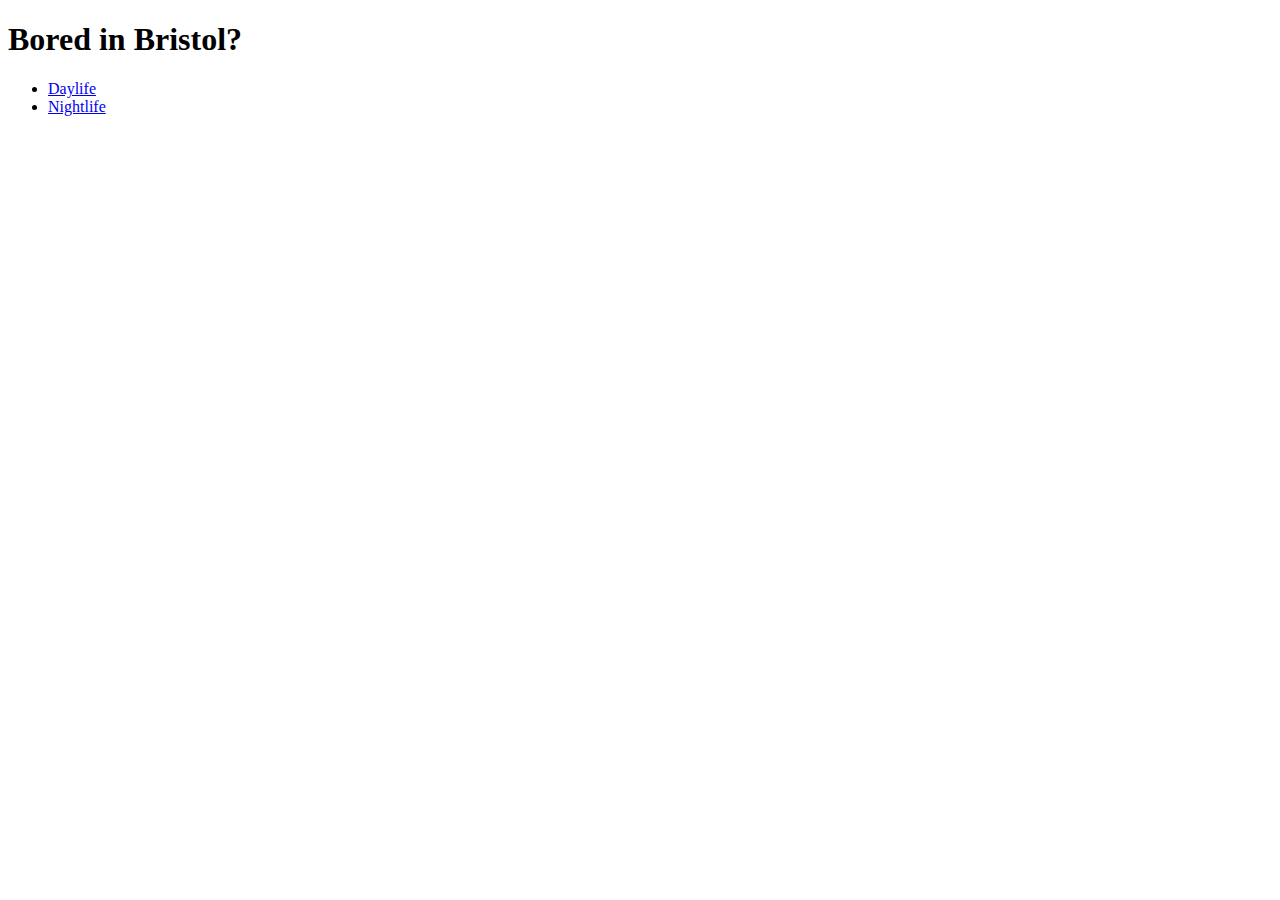
==== bored-in-bristol.html @ 567d5c6c "Added links" ====
<!DOCTYPE html>
<html>
<head>
	<title>Bored in Bristol</title>
</head>
<body>
	<h1>Bored in Bristol?</h1>
	<ul>
		<li> <a href="daylife.html"> Daylife </a> </li>
		<li> <a href="nightlife.html"> Nightlife </a> </li>
	</ul>
</body>
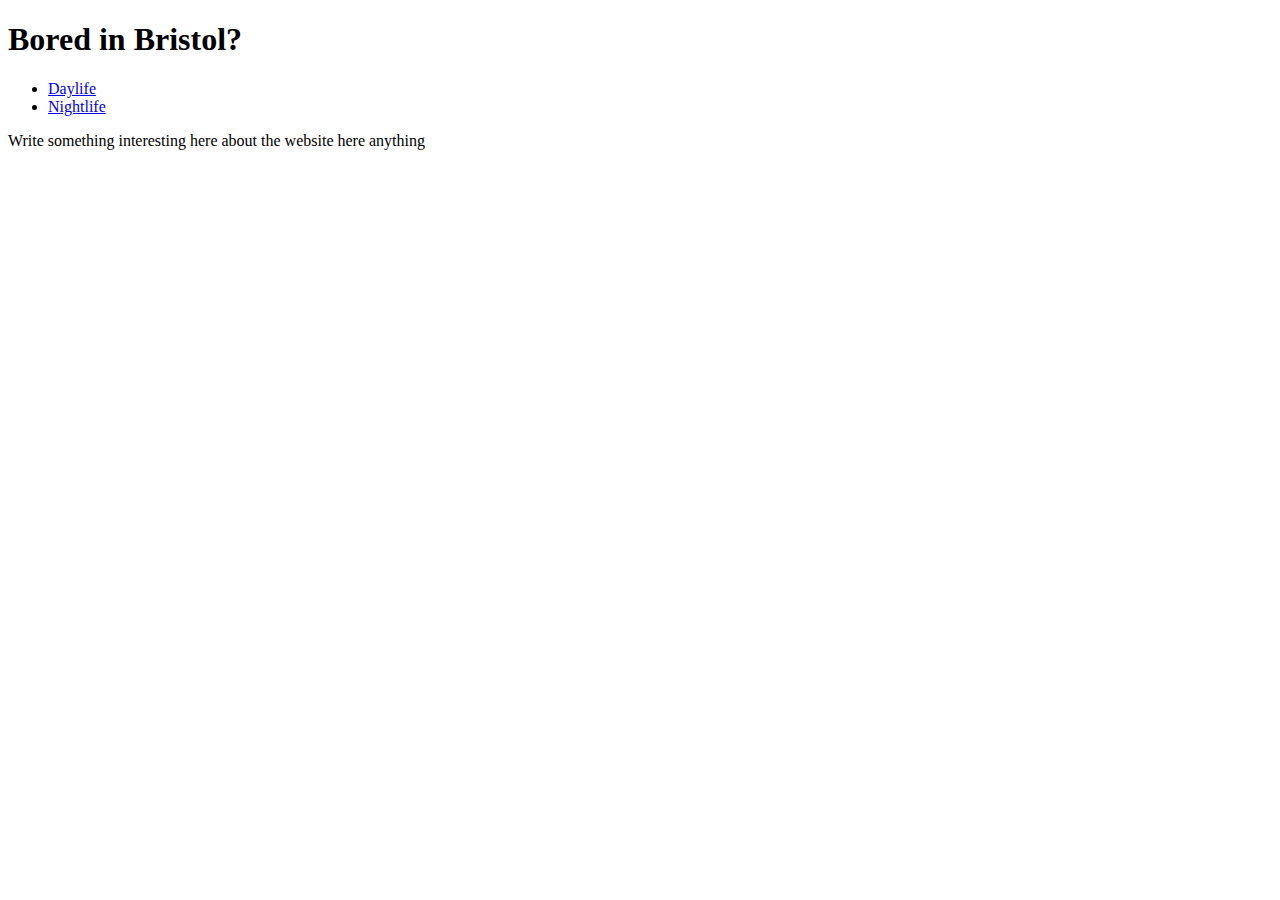
==== commit 5f955a43: "anything" ====
--- a/bored-in-bristol.html
+++ b/bored-in-bristol.html
@@ -9,4 +9,5 @@
 		<li> <a href="daylife.html"> Daylife </a> </li>
 		<li> <a href="nightlife.html"> Nightlife </a> </li>
 	</ul>
+	<p> Write something interesting here about the website here anything</p>
 </body>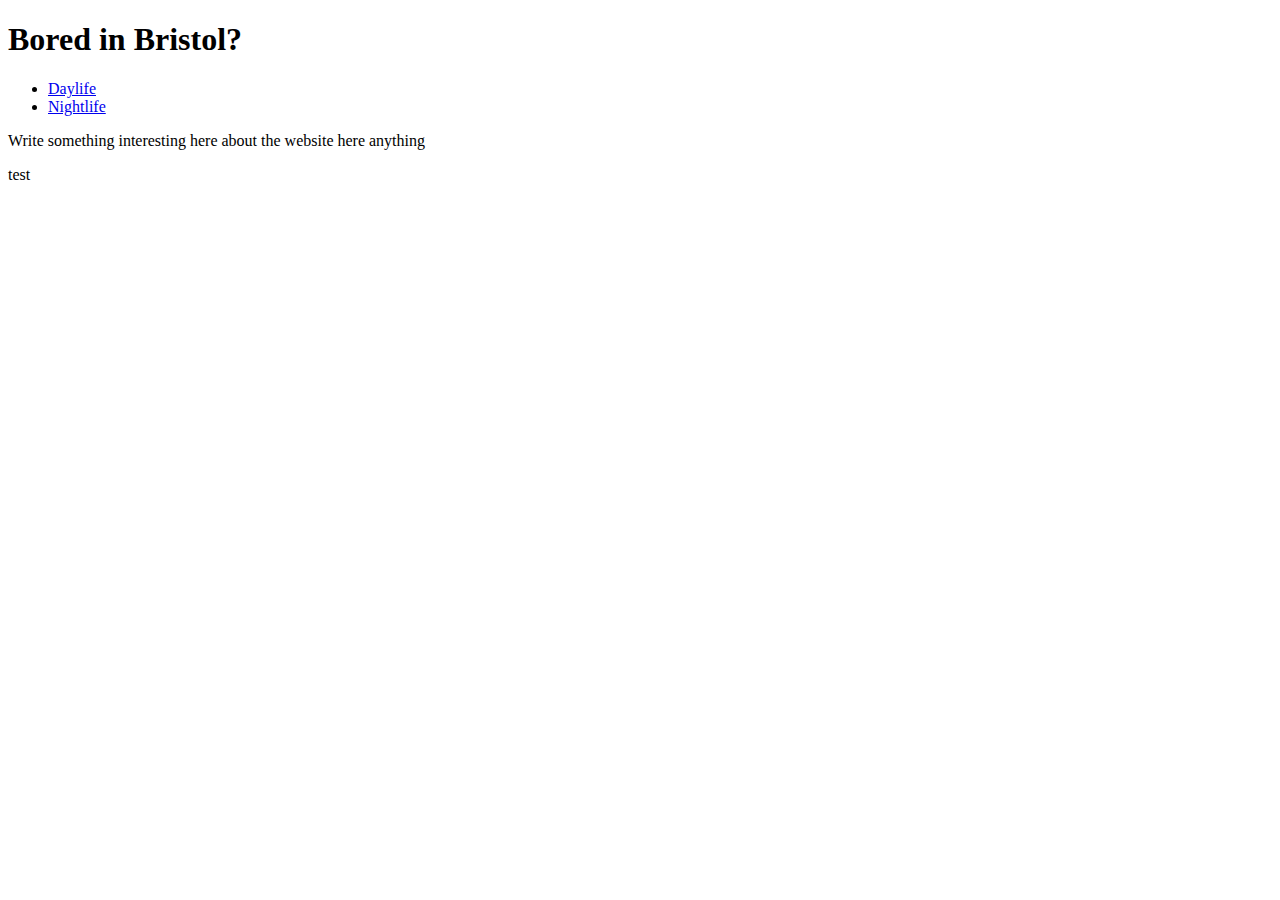
==== commit 63750ea2: "test" ====
--- a/bored-in-bristol.html
+++ b/bored-in-bristol.html
@@ -10,4 +10,5 @@
 		<li> <a href="nightlife.html"> Nightlife </a> </li>
 	</ul>
 	<p> Write something interesting here about the website here anything</p>
+	<p> test </p>
 </body>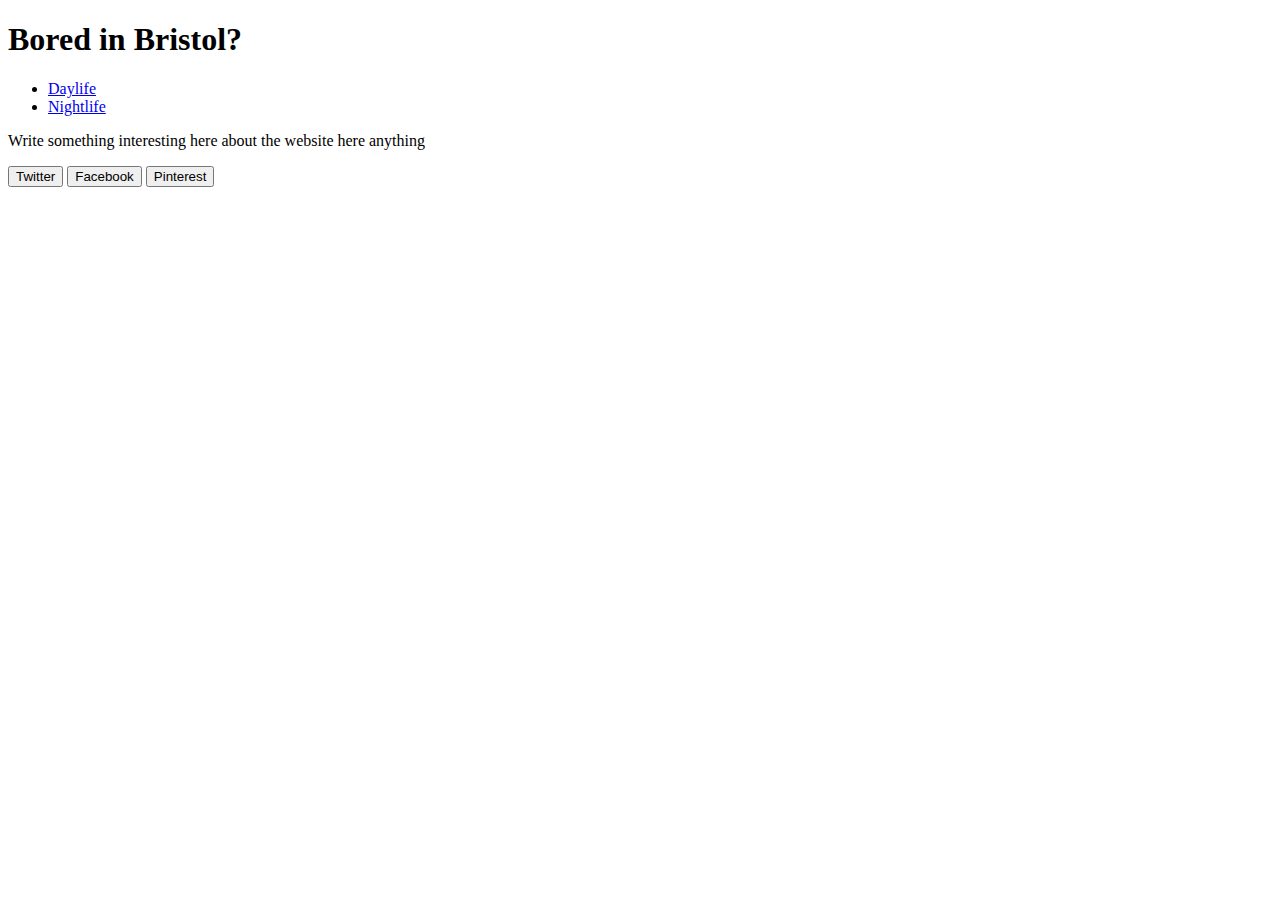
==== commit 06a248f0: "Social Buttons" ====
--- a/bored-in-bristol.html
+++ b/bored-in-bristol.html
@@ -4,11 +4,18 @@
 	<title>Bored in Bristol</title>
 </head>
 <body>
+	
 	<h1>Bored in Bristol?</h1>
 	<ul>
 		<li> <a href="daylife.html"> Daylife </a> </li>
 		<li> <a href="nightlife.html"> Nightlife </a> </li>
 	</ul>
 	<p> Write something interesting here about the website here anything</p>
-	<p> test </p>
+
+	<div id='social-buttons'>
+      <button class='btn-twitter'>Twitter</button>
+      <button class='btn-facebook'>Facebook</button>
+      <button class='btn-pinterest'>Pinterest</button>
+  	</div>
+
 </body>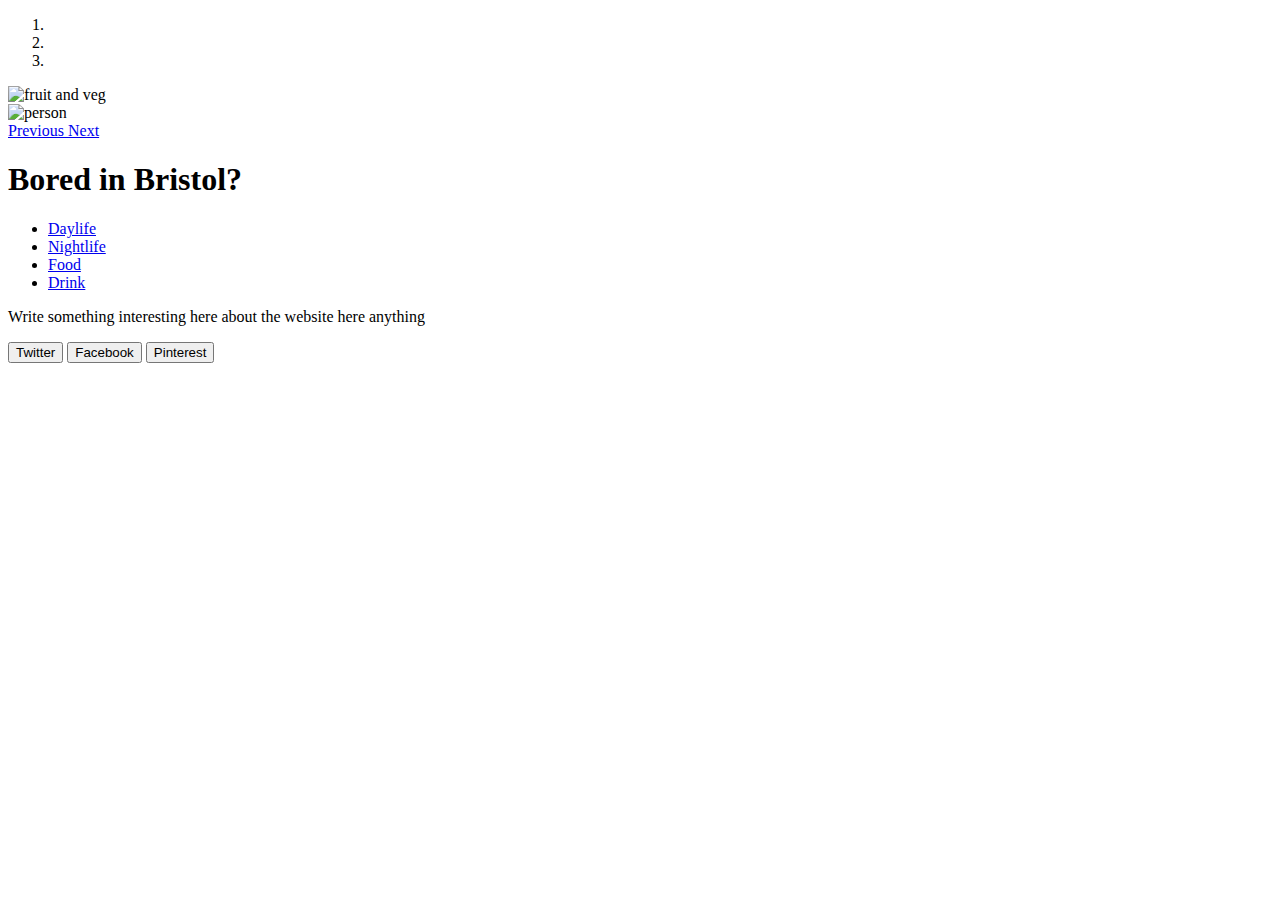
==== commit 2e69a52b: "Carousel" ====
--- a/bored-in-bristol.html
+++ b/bored-in-bristol.html
@@ -1,16 +1,61 @@
 <!DOCTYPE html>
 <html>
+
 <head>
-	<title>Bored in Bristol</title>
+	<title>Bored in Bristol?</title>
 </head>
+
 <body>
+
+  <div id="carousel" class="carousel slide" data-ride="carousel">
+  <!-- Indicators -->
+  	<ol class="carousel-indicators">
+    	<li data-target="#carousel" data-slide-to="0" class="active"></li>
+    	<li data-target="#carousel" data-slide-to="1"></li>
+    	<li data-target="#carousel" data-slide-to="2"></li>
+ 	</ol>
+
+  <!-- Wrapper for slides -->
+  <div class="carousel-inner" role="listbox">
+    <div class="item active">
+      <img src="images/fruit-and-veg.jpg" alt="fruit and veg">
+      <div class="carousel-caption">
+        
+      </div>
+    </div>
+    <div class="item">
+      <img src="images/person.jpg" alt="person">
+      <div class="carousel-caption">
+
+      </div>
+    </div>
+    
+  </div>
+  <!-- Controls -->
+  <a class="left carousel-control" href="#carousel-example-generic" role="button" data-slide="prev">
+    <span class="glyphicon glyphicon-chevron-left" aria-hidden="true"></span>
+    <span class="sr-only">Previous</span>
+  </a>
+  <a class="right carousel-control" href="#carousel-example-generic" role="button" data-slide="next">
+    <span class="glyphicon glyphicon-chevron-right" aria-hidden="true"></span>
+    <span class="sr-only">Next</span>
+  		</a>
+	</div>
 	
-	<h1>Bored in Bristol?</h1>
-	<ul>
-		<li> <a href="daylife.html"> Daylife </a> </li>
-		<li> <a href="nightlife.html"> Nightlife </a> </li>
-	</ul>
-	<p> Write something interesting here about the website here anything</p>
+	
+	<div>
+		<h1>Bored in Bristol?</h1>
+		<ul>
+			<li> <a href="daylife.html"> Daylife </a> </li>
+			<li> <a href="nightlife.html"> Nightlife </a> </li>
+			<li> <a href="food.html"> Food </a> </li>
+			<li> <a href="drink.html"> Drink </a> </li>
+		</ul>
+	</div>
+	
+	<div>
+		<p> Write something interesting here about the website here anything</p>
+	</div>
 
 	<div id='social-buttons'>
       <button class='btn-twitter'>Twitter</button>
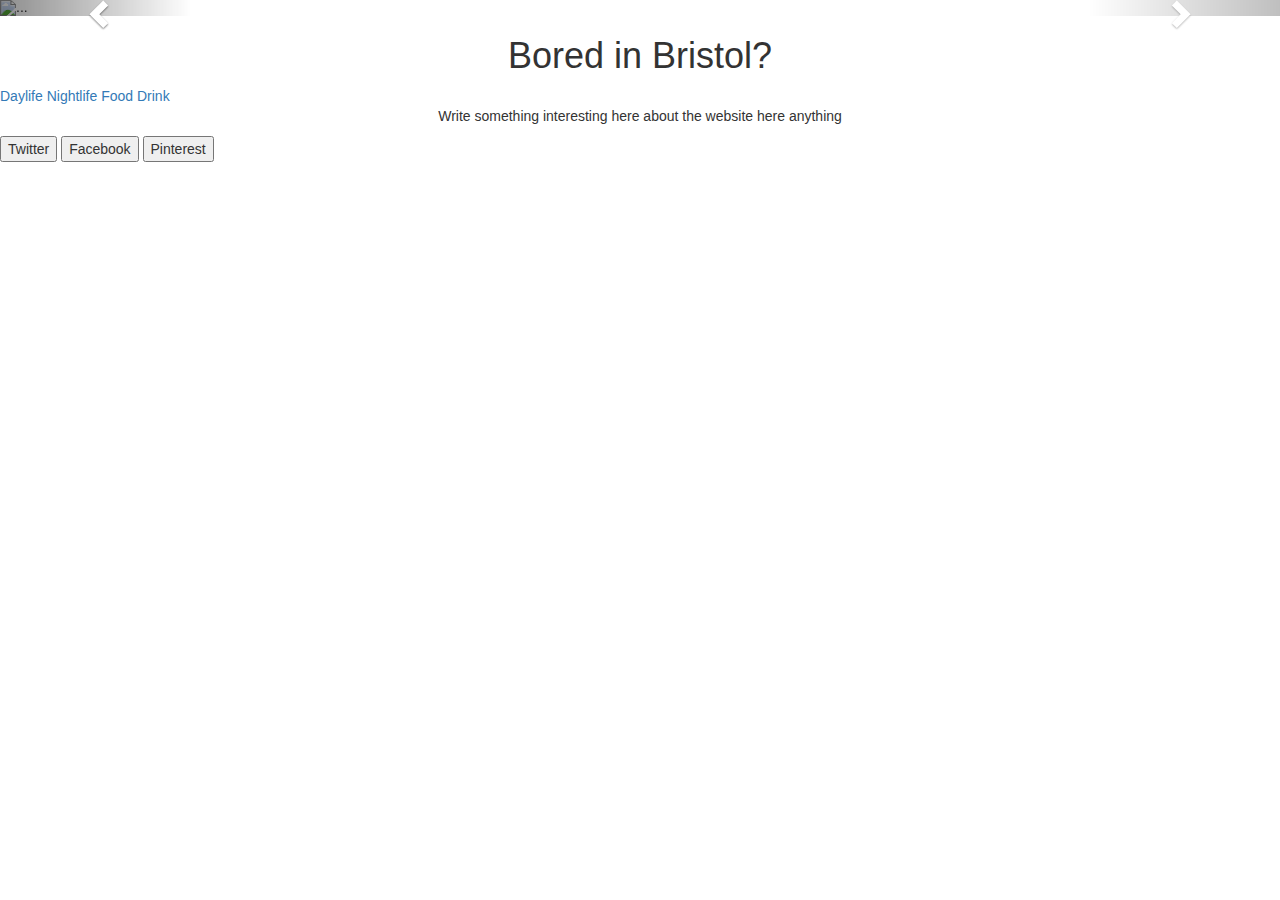
==== commit e75dda97: "Merge pull request #1 from boredinbristol/master" ====
--- a/bored-in-bristol.html
+++ b/bored-in-bristol.html
@@ -2,6 +2,12 @@
 <html>
 
 <head>
+  <script src="https://ajax.googleapis.com/ajax/libs/jquery/1.11.3/jquery.min.js"></script>
+  <script src="http://maxcdn.bootstrapcdn.com/bootstrap/3.3.5/js/bootstrap.min.js"></script>
+  <link rel="stylesheet" href="bootstrap-3.3.7-dist/css/bootstrap.css">
+  <link rel="stylesheet" href= "bristol.css">
+  <link rel="stylesheet" href= "bristol.js">
+  <meta name="viewport" content="width=device-width, initial-scale=1.0">
 	<title>Bored in Bristol?</title>
 </head>
 
@@ -18,17 +24,17 @@
   <!-- Wrapper for slides -->
   <div class="carousel-inner" role="listbox">
     <div class="item active">
-      <img src="images/fruit-and-veg.jpg" alt="fruit and veg">
-      <div class="carousel-caption">
-        
+      <img src="..." alt="...">
+      <div class="carousel-caption"> 
+      
       </div>
     </div>
     <div class="item">
-      <img src="images/person.jpg" alt="person">
+      <img src="..." alt="...">
       <div class="carousel-caption">
 
-      </div>
     </div>
+  </div>
     
   </div>
   <!-- Controls -->
@@ -43,7 +49,7 @@
 	</div>
 	
 	
-	<div>
+	<div id="title-bar">
 		<h1>Bored in Bristol?</h1>
 		<ul>
 			<li> <a href="daylife.html"> Daylife </a> </li>
--- a/bristol.css
+++ b/bristol.css
@@ -0,0 +1,25 @@
+h1{
+	font-family: "Trebuchet MS", Helvetica, sans-serif;
+	text-align: center;
+
+}
+
+h2{ 
+	font-family: "Trebuchet MS", Helvetica, sans-serif;
+	text-align: center;
+}
+
+p{
+	font-family: "Trebuchet MS", Helvetica, sans-serif;
+	text-align: center;
+}
+
+#title-bar ul{
+	margin: 0;
+	list-style-type: none;
+	padding: 0;
+}
+
+#title-bar li{
+	display:inline-block;
+}
